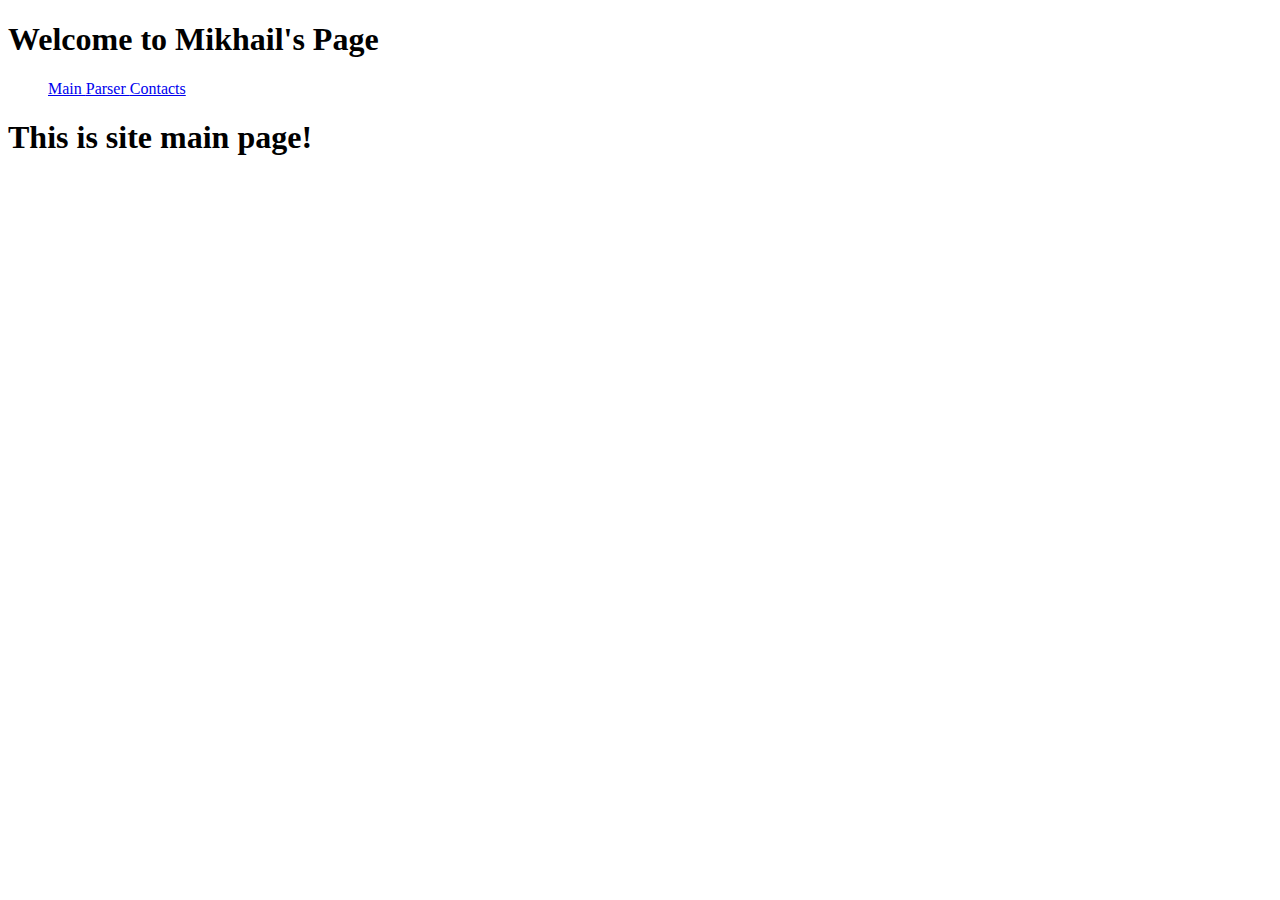
==== temlates/index.html @ 02fa2019 "Add files via upload" ====
<!DOCTYPE html>
<html lang="en">
<head>
	<meta charset="UTF-8">
	<link rel="stylesheet" href="{{url_for('static',filename='css/style.css') }}">
	<title>Main Site</title>
</head>
<body>
	<h1 class="main">Welcome to Mikhail's Page</h1>
	
	<ul class="menu">
			<a class="menu" href="localhost:5000">
				Main
			</a>
			<a class="menu" href="parser.html">
				Parser
			</a>
			<a class="menu" href="contacts.html">
				Contacts
			</a>
	</ul>
	<h1 class="main1">This is site main page!</h1>
</body>
</html>
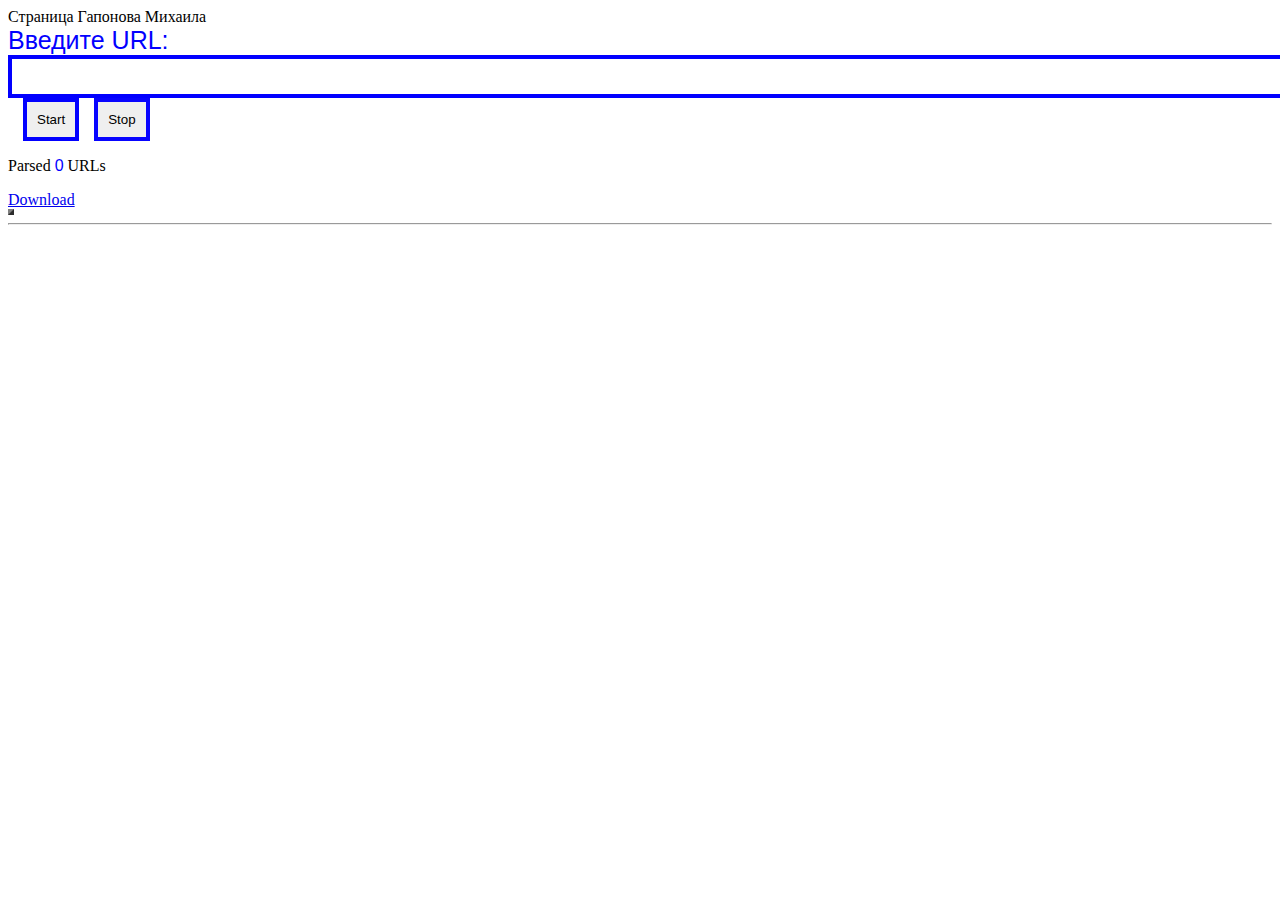
==== commit 0d3a4de5: "Add files via upload" ====
--- a/temlates/index.html
+++ b/temlates/index.html
@@ -1,24 +1,64 @@
-<!DOCTYPE html>
-<html lang="en">
-<head>
-	<meta charset="UTF-8">
-	<link rel="stylesheet" href="{{url_for('static',filename='css/style.css') }}">
-	<title>Main Site</title>
-</head>
-<body>
-	<h1 class="main">Welcome to Mikhail's Page</h1>
-	
-	<ul class="menu">
-			<a class="menu" href="localhost:5000">
-				Main
-			</a>
-			<a class="menu" href="parser.html">
-				Parser
-			</a>
-			<a class="menu" href="contacts.html">
-				Contacts
-			</a>
-	</ul>
-	<h1 class="main1">This is site main page!</h1>
-</body>
+<html>
+  <head>
+	<a> Страница Гапонова Михаила</a>
+    <script src="https://ajax.googleapis.com/ajax/libs/jquery/1.12.4/jquery.min.js"></script>
+    <title>URL Gapmeeee</title>
+    <script type="text/javascript">
+    function get(){
+    $.get("isrunning", function(data){
+    if(data == "true"){
+    $("#count").load("count");
+    $('#log').load("list.txt");
+    }else{
+    $("#sbm").attr("disabled", null);
+    $("#stop").attr("disabled", "true");
+    $("#count").load("count");
+    $('#log').load("list.txt");
+    }
+    });
+    }
+
+    function stop(){
+    $("#log").load("stop");
+    $("#sbm").attr("disabled", null);
+    $("#stop").attr("disabled", "true");
+    }
+
+    function start(kw){
+    if(kw != null){
+    $("#log").load("run?kw=" + kw);
+    setInterval(get, 5000);
+    $("#sbm").attr("disabled", "true");
+    $("#stop").attr("disabled",null);
+    }}
+
+    $(function(){
+    $.get("isrunning", function(data){
+    if(data == "false"){
+    $("#sbm").attr("onclick", "start( $('#kw').val() )");
+    $("#stop").attr("disabled","");
+    $("#sbm").attr("disabled",null);
+    get();
+    }else{
+    setInterval(get, 5000);
+    $("#sbm").attr("disabled", "true");
+    $("#stop").attr("disabled", null);
+    }
+    });
+    });
+    </script>
+  </head>
+  <body>
+     <div id="head">
+     <table border="3">
+     <tbody>
+     <tr><span style="color:rgb(2, 0, 255);font-size: 25;font-family: Verdana, Geneva, Tahoma, sans-serif;float: center;">Введите URL: </span><input type="text" id="kw" size="200" style="border: 4px solid rgb(2, 0, 255);padding: 10px;float: center;"> <button id="sbm" style="border: 4px solid rgb(2, 0, 255);margin-left: 15px;padding: 10px;font-family: Verdana, Geneva, Tahoma, sans-serif;">Start</button><button id="stop" style="border: 4px solid rgb(8, 4, 255);margin-left: 15px;padding: 10px;font-family: Verdana, Geneva, Tahoma, sans-serif;"  onclick="stop()">Stop</button></tr>
+     <p>Parsed <span id="count" style="color:rgb(2, 0, 255);font-family: Verdana, Geneva, Tahoma, sans-serif;float: center;">0</span> URLs </p><a id="download" href="list.txt?astype=plain" target="_blank">Download</a>
+     </tbody>
+     </table
+     </div>
+     <hr>
+     <div id="log">
+     </div>
+  </body>
 </html>
